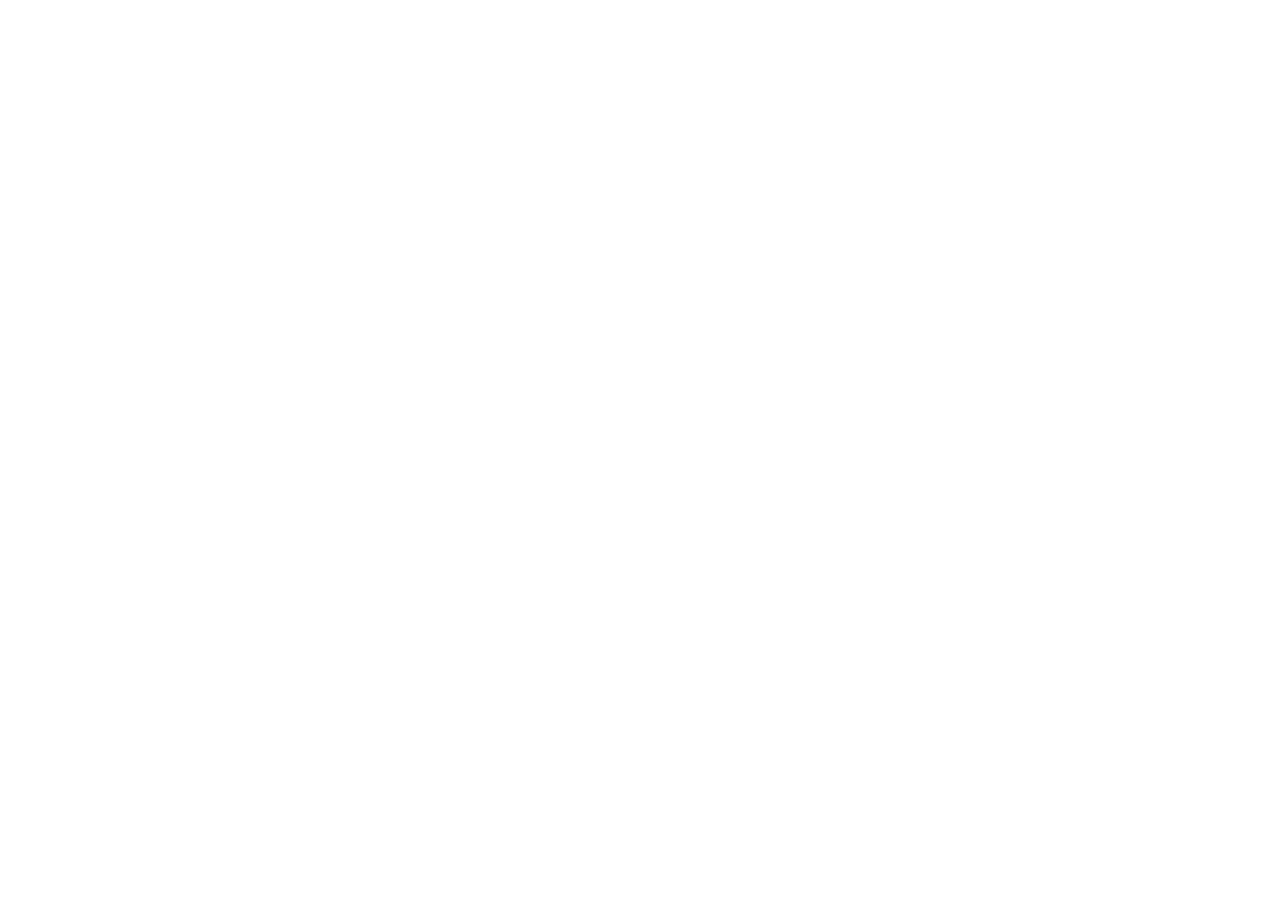
==== biersoorten.html @ 3d0df2dd "first commit" ====
<html>
  <head>
    <title>Giesbaargs muurken</title>
    <meta charset="UTF-8">
    <meta name="viewport" content="width=device-width, initial-scale=1.0">
    <script src="https://ajax.aspnetcdn.com/ajax/jQuery/jquery-1.12.4.min.js"></script>
    <script src="js/headerFooter.js"></script>
    <link href="css/style.css" rel="stylesheet">
  </head>
  <body>
    <div class="headerContent"></div>
  </body>
</html>
---- css/style.css ----
/* reset browser styles */
html, body, div, span, object, iframe, h1, h2, h3, h4, h5, h6, p, blockquote, pre, a, abbr, acronym, address, big, cite, code, del, dfn, em, img, ins, kbd, q, s, samp,small, strike, strong, sub, sup, tt, var, b, u, i, center, dl, dt, dd, ol, ul, li, fieldset, form, label, legend,
table, caption, tbody, tfoot, thead, tr, th, td, article, aside, canvas, details, embed,
figure, figcaption, footer, header, hgroup, menu, nav, output, ruby, section, summary,
time, mark, audio, video {
    margin: 0;
    padding: 0;
    border: 0;
    font-size: 100%;
    vertical-align: baseline;
}
article, aside, details, figcaption, figure, footer, header, hgroup, menu, nav, section {
    display: block;
}
body {
    line-height: 1.2;
}
ol {
    padding-left: 1.4em;
    list-style: decimal;
}
ul {
    padding-left: 1.4em;
    list-style: square;
}
table {
    border-collapse: collapse;
    border-spacing: 0;
}
* {
    -moz-box-sizing: border-box;
    box-sizing: border-box;
}
/* end reset browser styles */

#logo_muurken{
  width: 128px;
  height:128px;
  float:left;
}

body{
  max-width: 1280px;
  margin:auto;
}

header{
  width: 1200px;

}

nav{
  float:right;
}

ul{
  list-style: none;
}

li{
  float: left;
}

a{
  text-decoration: none;
  padding-right: 3%;
}
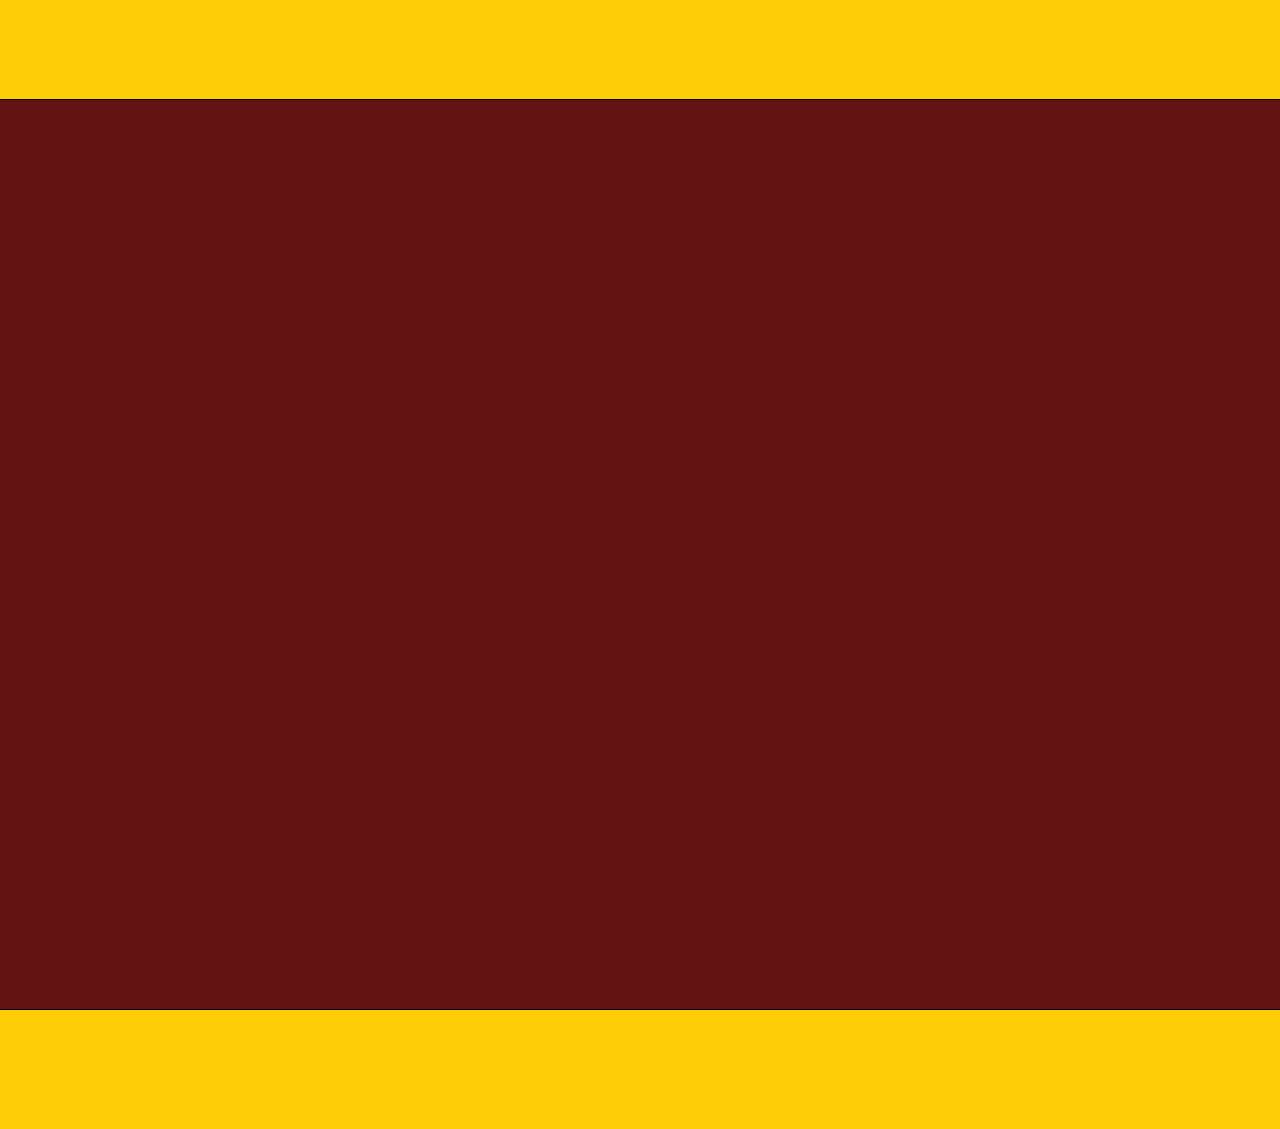
==== commit c5fd92b4: "Footer maken plus index pagina verder aanvullen" ====
--- a/biersoorten.html
+++ b/biersoorten.html
@@ -8,6 +8,14 @@
     <link href="css/style.css" rel="stylesheet">
   </head>
   <body>
-    <div class="headerContent"></div>
+    <div class="header">
+      <div class="headerContent"></div>
+    </div>
+    <div class="main">
+    </div>
+    <div class="footer">
+      <div class="footerContent">
+      </div>
+    </div>
   </body>
 </html>
--- a/css/style.css
+++ b/css/style.css
@@ -15,53 +15,185 @@
 body {
     line-height: 1.2;
 }
+
 ol {
     padding-left: 1.4em;
     list-style: decimal;
 }
+
 ul {
     padding-left: 1.4em;
     list-style: square;
 }
+
 table {
     border-collapse: collapse;
     border-spacing: 0;
 }
+
 * {
     -moz-box-sizing: border-box;
     box-sizing: border-box;
 }
 /* end reset browser styles */
+*{
+  font-family: Vijaya, Verdana, Arial, sans-serif;
+}
 
 #logo_muurken{
-  width: 128px;
+  width: 11%;
   height:128px;
   float:left;
+  margin-top: 0.5%;
+  margin-right: 5%;
+  margin-left: 5%;
+}
+
+.header{
+  width: 100%;
+  height:100px;
+  background-color: #fecd06;
+  border-bottom: 1px black solid;
+}
+
+.main{
+  width: 1200px;
+  height:858px;
+  margin:2% auto;
+  font-size: 1.2em;
+  /*background-image: url("../img/kapelmuur.jpg");
+  background-repeat: no-repeat;
+  background-position: center;
+  background-attachment: fixed;*/
+}
+
+h1{
+  text-align: center;
+  font-size: 3em;
+}
+
+#welkom h2{
+  font-size: 1.5em;
+  text-align: center;
+  margin-bottom: 5%;
+}
+
+.news h2{
+  font-size:1.3em;
+  margin-bottom: 1%;
+}
+
+section{
+  margin:2% 0;
+}
+
+nav{
+  width: 75%;
+  float:right;
 }
 
 body{
-  max-width: 1280px;
-  margin:auto;
+  background-color: #641313;
 }
 
 header{
-  width: 1200px;
-
-}
-
-nav{
-  float:right;
+  width:1200px;
+  margin:auto;
 }
 
 ul{
   list-style: none;
 }
 
-li{
+.headerContent li{
   float: left;
+  margin-right: 3%;
+  margin-top: 5%;
 }
 
-a{
+.headerContent a{
   text-decoration: none;
-  padding-right: 3%;
+  font-weight: bold;
+  font-size: 1.5em;
+  color: #121212;
 }
+
+.footerleft{
+  float:left;
+  width:30%;
+  margin: 1.5% 1.5%;
+  text-align: left;
+}
+
+.footermiddle{
+  float:left;
+  width:30%;
+  margin: 1.5% 1.5%;
+  text-align: center;
+  font-weight: bold;
+  font-size: 1.2em;
+}
+
+.footermiddle b{
+  font-size: 2em;
+}
+
+.footerright{
+  float:left;
+  width: 30%;
+  margin: 1.5% 1.5%;
+  text-align: right;
+}
+
+.footerContent{
+  width: 1200px;
+  margin:auto;
+  font-size: 1.2em;;
+}
+
+.footer{
+  width: 100%;
+  height: 120px;
+  background-color: #fecd06;
+  border-top: 1px black solid;
+
+}
+
+
+
+
+
+
+
+
+
+
+
+
+
+
+
+
+
+
+/* Credit: http://bradsknutson.com/blog/css-sliding-underline/*/
+/* ************************************/
+.sliding-middle-out {
+	display: inline-block;
+	position: relative;
+	padding-bottom: 3px;
+}
+.sliding-middle-out:after {
+	content: '';
+	display: block;
+	margin: auto;
+	height: 3px;
+	width: 0px;
+	background: transparent;
+	transition: width .5s ease, background-color .5s ease;
+}
+.sliding-middle-out:hover:after {
+	width: 100%;
+	background: #641313;
+}
+/*************************************/
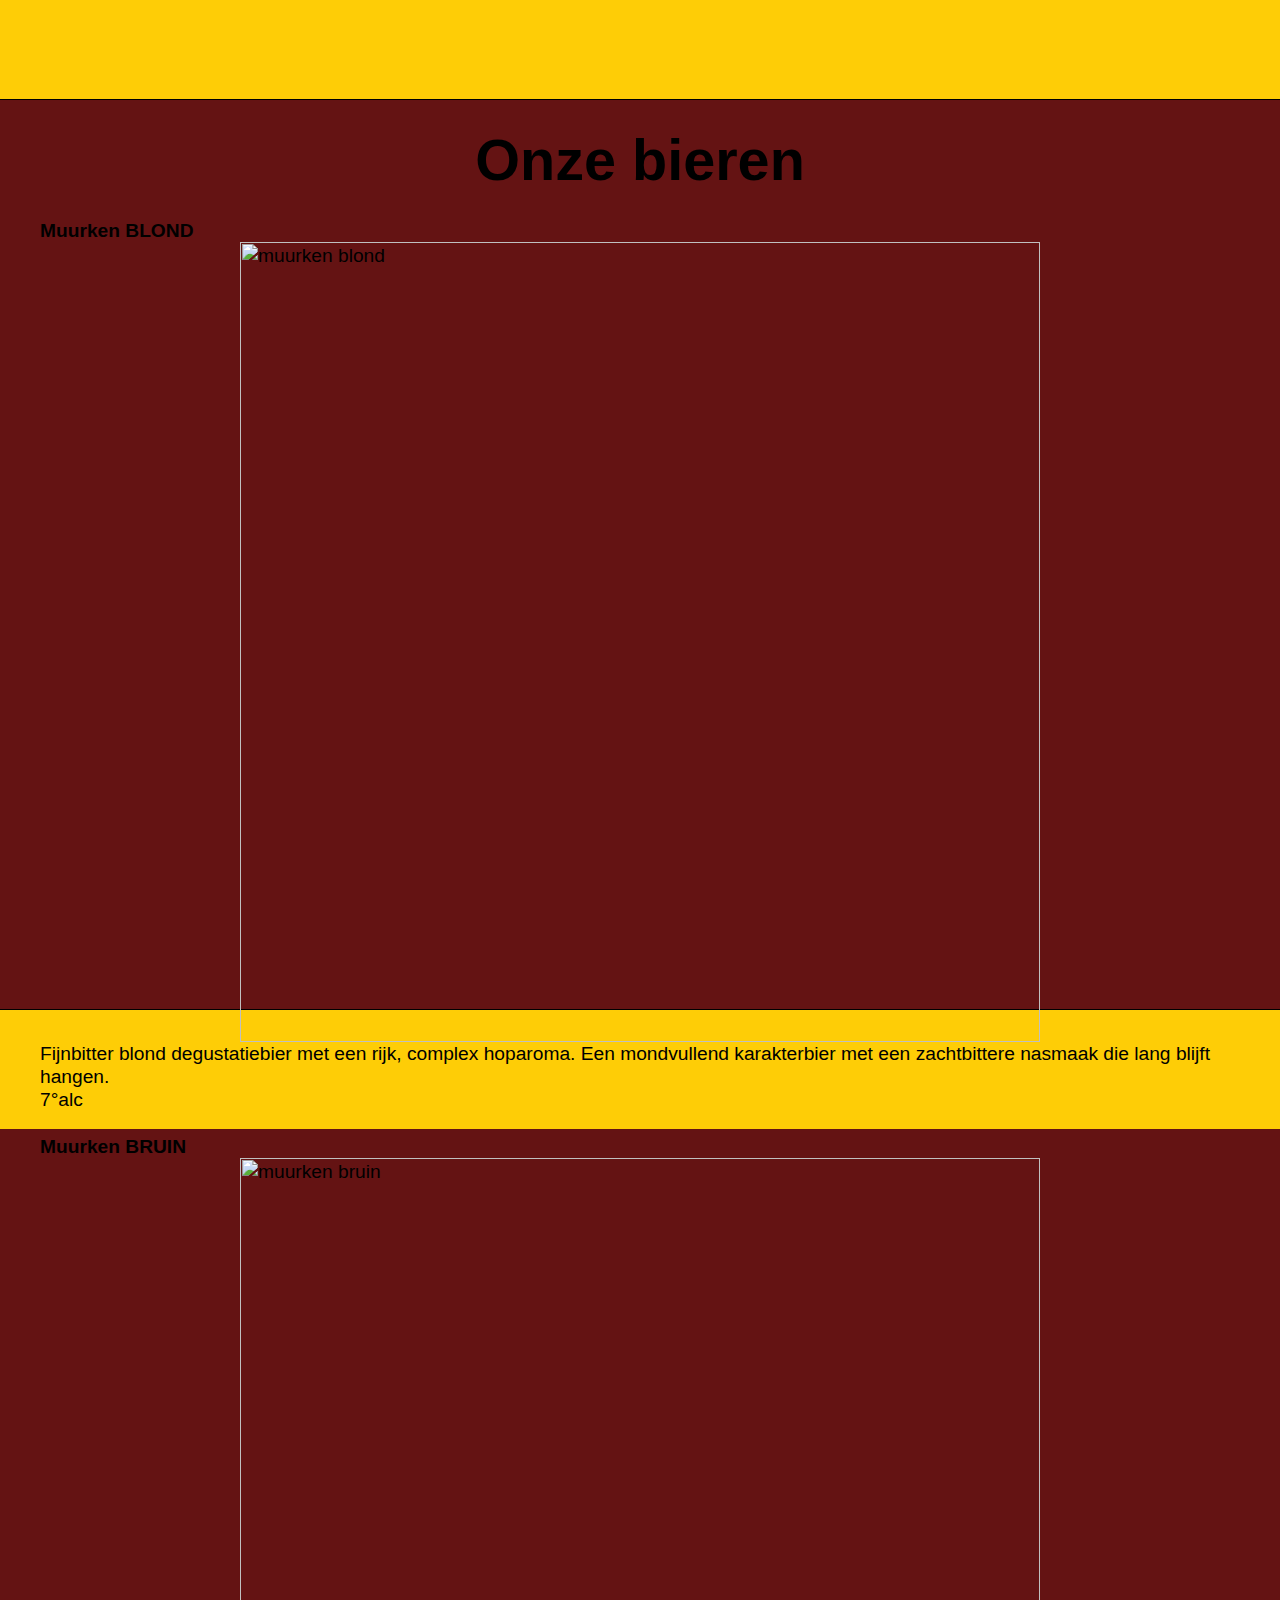
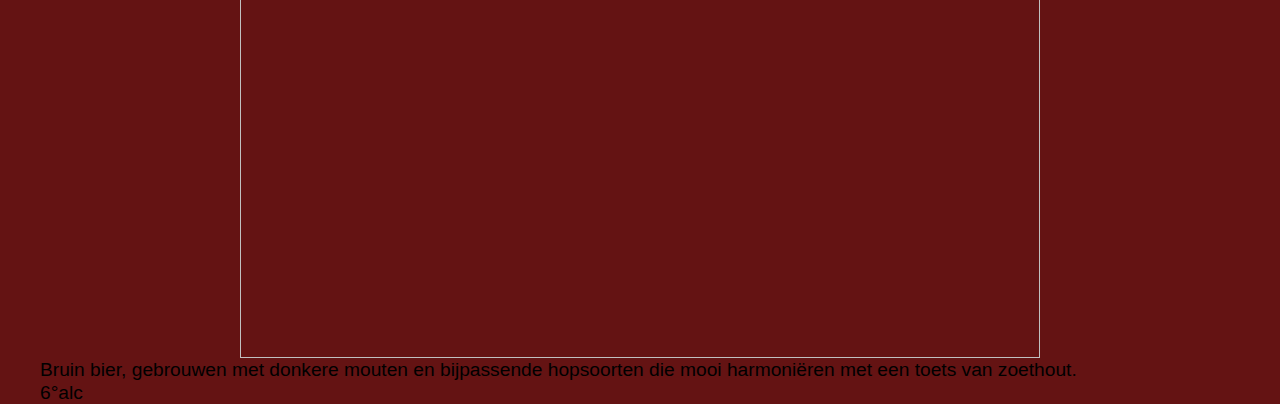
==== commit b40a0b52: "aanvullen van biersoorten met images en html" ====
--- a/biersoorten.html
+++ b/biersoorten.html
@@ -12,6 +12,27 @@
       <div class="headerContent"></div>
     </div>
     <div class="main">
+      <h1>Onze bieren</h1>
+      <section>
+        <h2>Muurken <b>BLOND</b></h2>
+        <img scr="img/etiket_blond.jpg" alt="muurken blond"/>
+        <p>
+          Fijnbitter blond degustatiebier met een rijk, complex hoparoma. Een mondvullend karakterbier met een zachtbittere nasmaak die lang blijft hangen.
+        </p>
+        <p>
+          7°alc
+        </p>
+      </section>
+      <section>
+        <h2>Muurken <b>BRUIN</b></h2>
+        <img scr="img/etiket_bruin.jpg" alt="muurken bruin"/>
+        <p>
+        Bruin bier, gebrouwen met donkere mouten en bijpassende hopsoorten die mooi harmoniëren met een toets van zoethout.
+        </p>
+        <p>
+          6°alc
+        </p>
+      </section>
     </div>
     <div class="footer">
       <div class="footerContent">
--- a/css/style.css
+++ b/css/style.css
@@ -156,8 +156,16 @@
   height: 120px;
   background-color: #fecd06;
   border-top: 1px black solid;
-
-}
+}
+
+.main img
+{
+  width: 800px;
+  heigth:600px;
+  margin: auto;
+  display: block;
+}
+
 
 
 
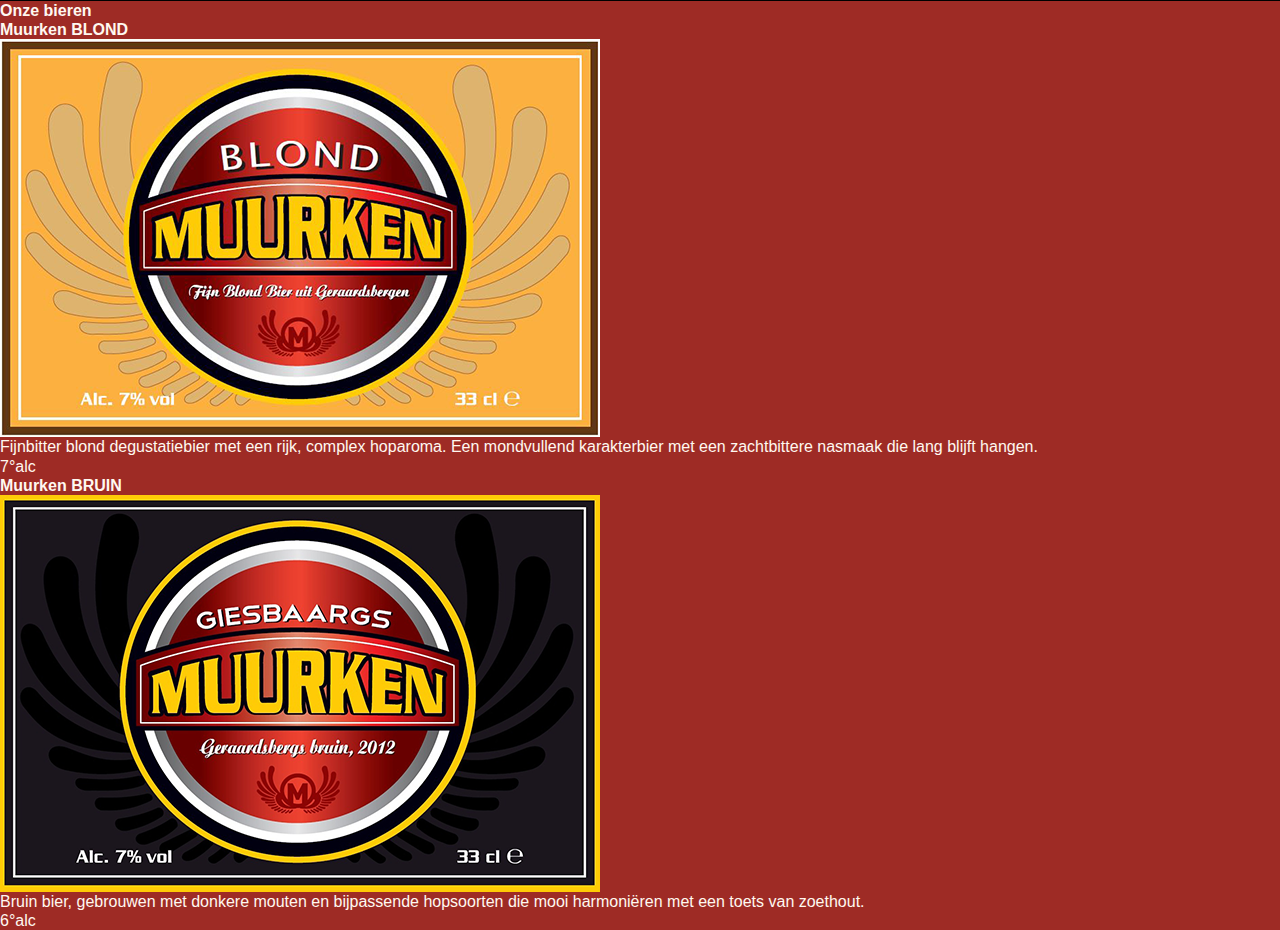
==== commit 538d68b3: "wat styling" ====
--- a/biersoorten.html
+++ b/biersoorten.html
@@ -13,26 +13,26 @@
     </div>
     <div class="main">
       <h1>Onze bieren</h1>
-      <section>
+      <div>
         <h2>Muurken <b>BLOND</b></h2>
-        <img scr="img/etiket_blond.jpg" alt="muurken blond"/>
+      <img src="img/etiket_blond.png" alt="muurken blond"/>
         <p>
           Fijnbitter blond degustatiebier met een rijk, complex hoparoma. Een mondvullend karakterbier met een zachtbittere nasmaak die lang blijft hangen.
         </p>
         <p>
           7°alc
         </p>
-      </section>
-      <section>
+      </div>
+      <div>
         <h2>Muurken <b>BRUIN</b></h2>
-        <img scr="img/etiket_bruin.jpg" alt="muurken bruin"/>
+        <img src="img/etiket_bruin.png" alt="muurken bruin"/>
         <p>
         Bruin bier, gebrouwen met donkere mouten en bijpassende hopsoorten die mooi harmoniëren met een toets van zoethout.
         </p>
         <p>
           6°alc
         </p>
-      </section>
+      </div>
     </div>
     <div class="footer">
       <div class="footerContent">
--- a/css/style.css
+++ b/css/style.css
@@ -36,11 +36,62 @@
     box-sizing: border-box;
 }
 /* end reset browser styles */
+
+.header{
+  background-color: #fecd06;
+  border-bottom: 1px black solid;
+}
+
+footer{
+  background-color: #fecd06;
+  border-top: 1px black solid;
+  color:#3D3B30;
+  padding: 1% 0;
+  font-size: 1.1em;
+}
+
+.footermiddle b{
+  font-size: 1.3em;
+}
+
+#logo_muurken{
+  padding:0.25%;
+  width:75px;
+  height:75px;
+}
+
+nav{
+  margin-top:2%;
+}
+
+ul.nav a:hover {
+  background-color: #fecd06 !important;
+}
+
+ul.nav a{
+  font-size: 1.1em;
+  font-weight: bold;
+  color:#3D3B30;
+}
+
+
 *{
   font-family: Vijaya, Verdana, Arial, sans-serif;
 }
 
-#logo_muurken{
+body{
+  background-color:#9E2B25;
+  color:#FFF8F0;
+}
+
+.news{
+  background-color: #6E0E0A;
+  padding: 2% 1%;
+  border-left: 1px #4e0704 solid;
+  border-right: 1px #4e0704 solid;
+}
+
+/*#logo_muurken{
   width: 11%;
   height:128px;
   float:left;
@@ -49,12 +100,9 @@
   margin-left: 5%;
 }
 
-.header{
-  width: 100%;
-  height:100px;
-  background-color: #fecd06;
-  border-bottom: 1px black solid;
-}
+
+
+
 
 .main{
   width: 1200px;
@@ -64,7 +112,7 @@
   /*background-image: url("../img/kapelmuur.jpg");
   background-repeat: no-repeat;
   background-position: center;
-  background-attachment: fixed;*/
+  background-attachment: fixed;
 }
 
 h1{
@@ -160,11 +208,11 @@
 
 .main img
 {
-  width: 800px;
-  heigth:600px;
+  max-width: 800px;
+  max-height: 600px;
   margin: auto;
   display: block;
-}
+}*/
 
 
 
